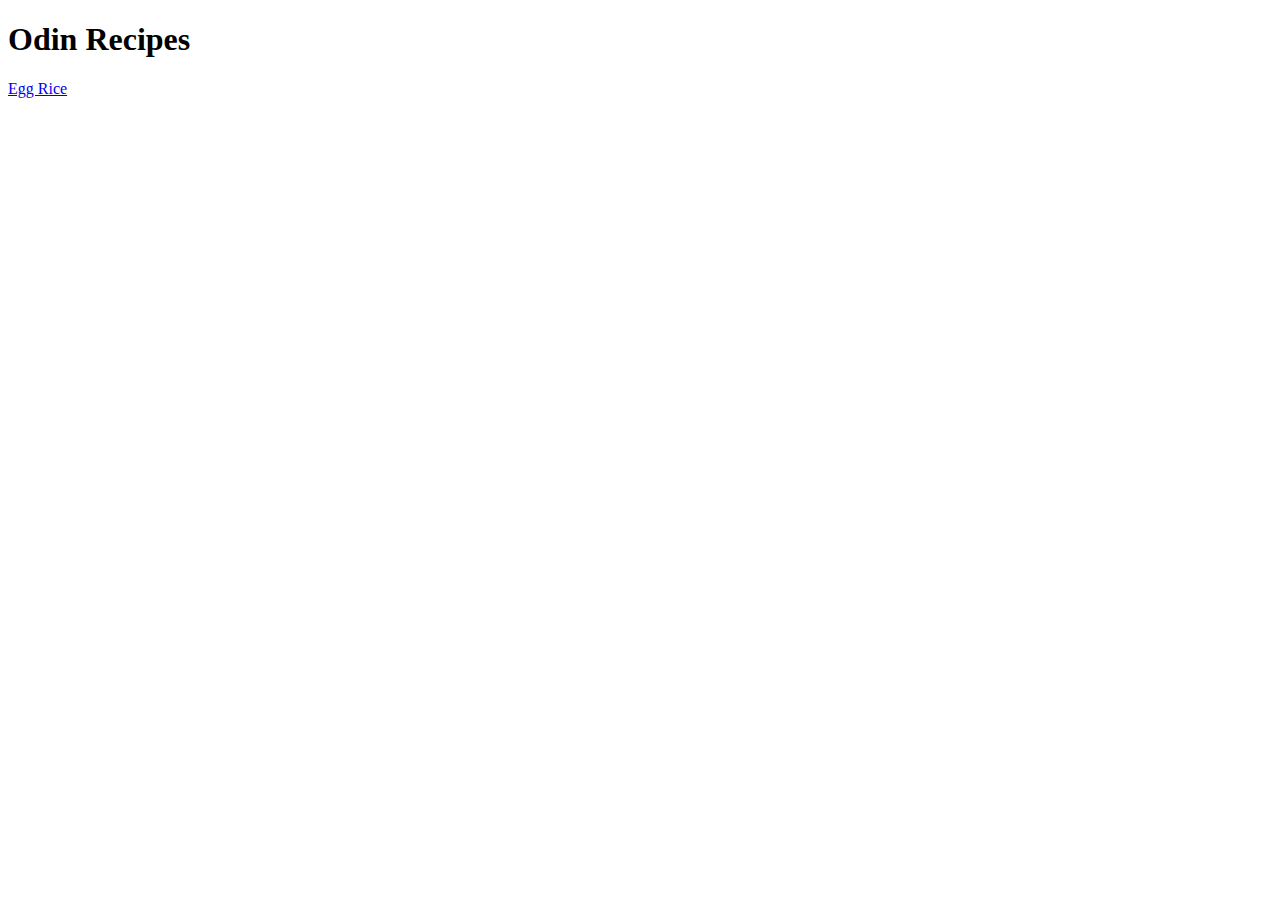
==== index.html @ 298aad9c "Intialize index.html" ====
<!DOCTYPE html>
<html lang="en">
    <head>
        <meta charest="utf-8">
        <title>Odin Recipes</title>
    </head>
    
    <body>
        <h1>Odin Recipes</h1>
        <a href="./recipes/eggrice.html">Egg Rice</a>
    </body>
    
</html>
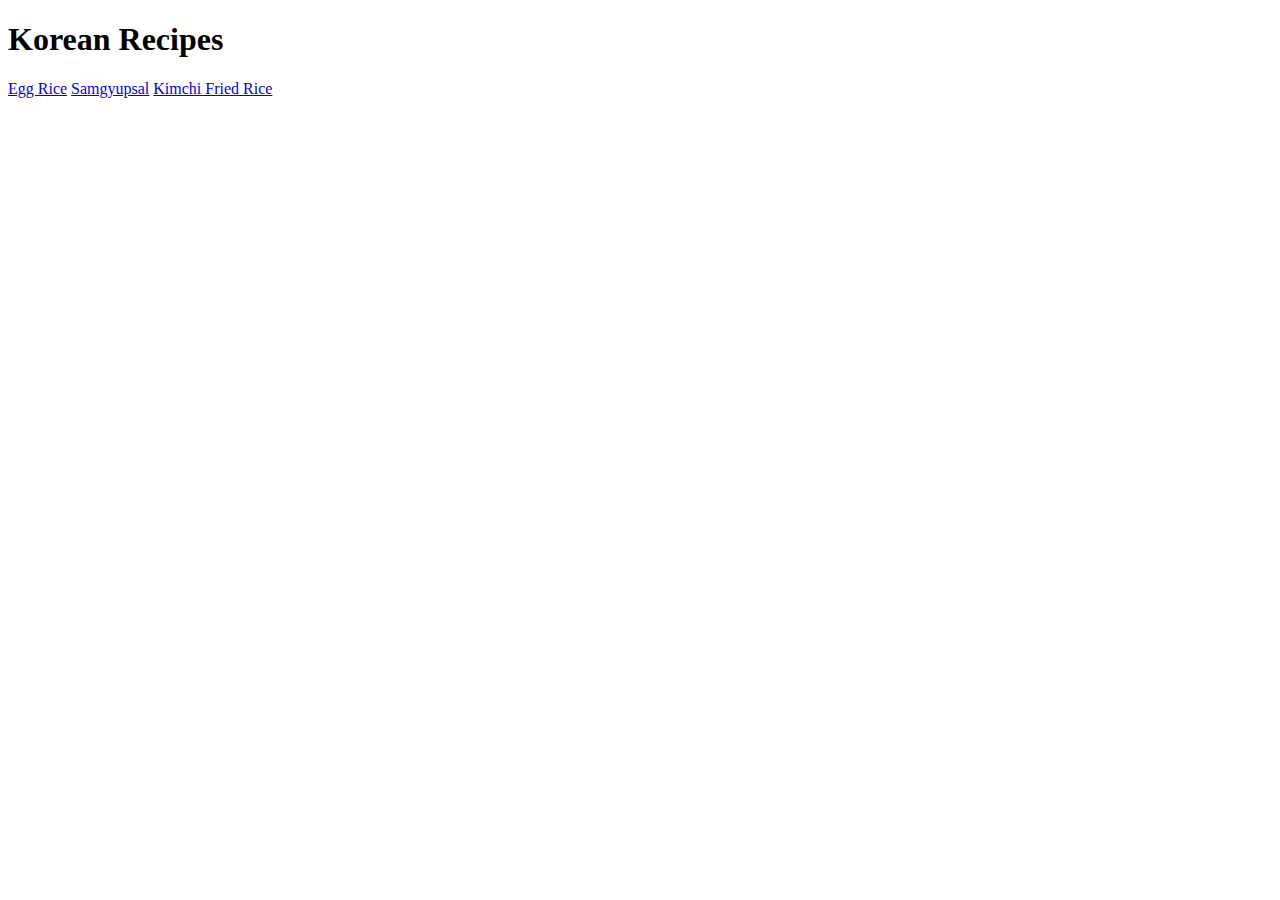
==== commit 484c726d: "Initialize two more recipe pages" ====
--- a/index.html
+++ b/index.html
@@ -2,12 +2,14 @@
 <html lang="en">
     <head>
         <meta charest="utf-8">
-        <title>Odin Recipes</title>
+        <title>Korean Recipes</title>
     </head>
     
     <body>
-        <h1>Odin Recipes</h1>
+        <h1>Korean Recipes</h1>
         <a href="./recipes/eggrice.html">Egg Rice</a>
+        <a href="./recipes/sagyupsal.html">Samgyupsal</a>
+        <a href="./recipes/kimchifriedrice.html">Kimchi Fried Rice</a>
     </body>
     
 </html>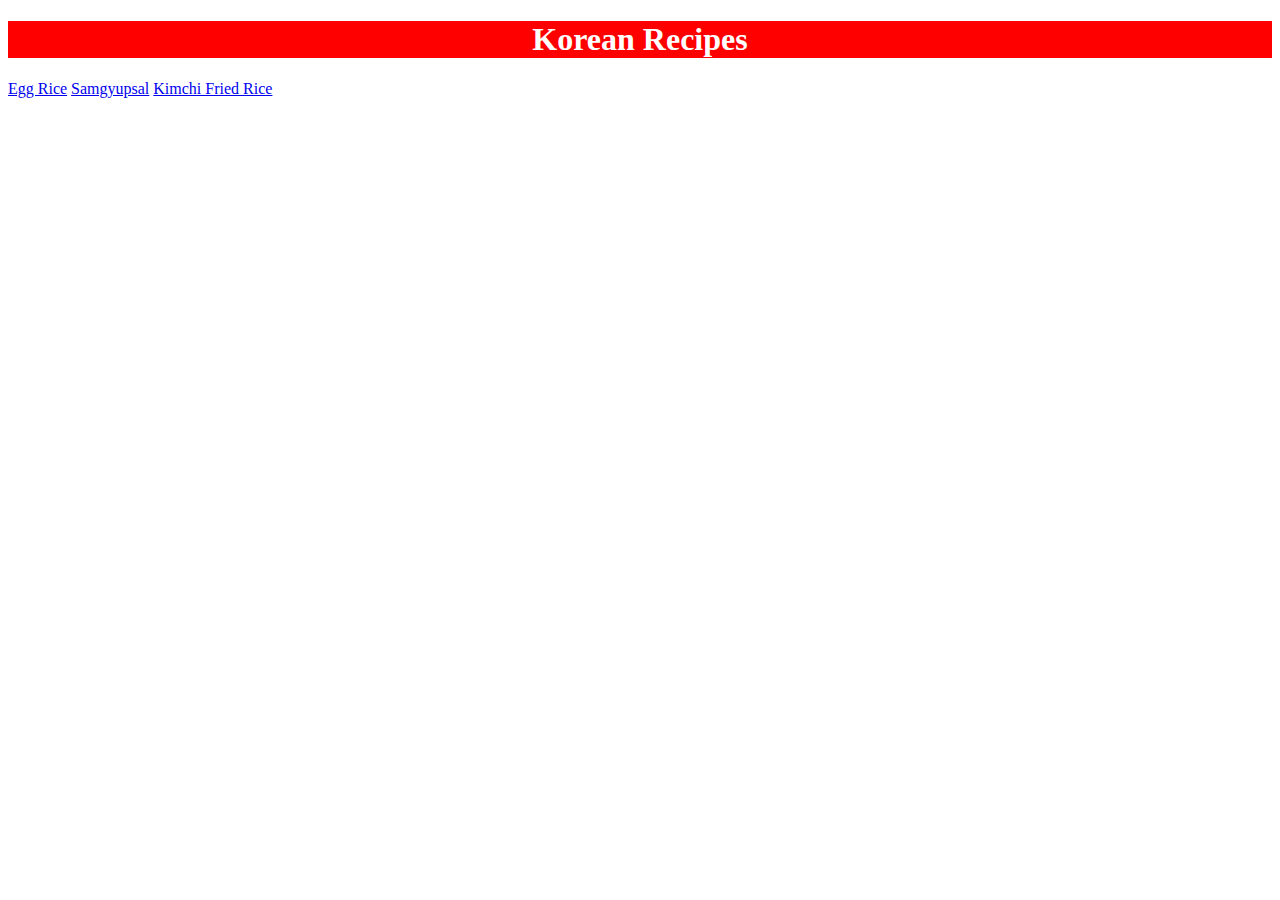
==== commit 5a57ea4c: "Add colors to headers and Adjust image sizes" ====
--- a/index.html
+++ b/index.html
@@ -3,12 +3,13 @@
     <head>
         <meta charest="utf-8">
         <title>Korean Recipes</title>
+        <link rel="stylesheet" href="style.css">
     </head>
     
     <body>
         <h1>Korean Recipes</h1>
         <a href="./recipes/eggrice.html">Egg Rice</a>
-        <a href="./recipes/sagyupsal.html">Samgyupsal</a>
+        <a href="./recipes/samgyupsal.html">Samgyupsal</a>
         <a href="./recipes/kimchifriedrice.html">Kimchi Fried Rice</a>
     </body>
     
--- a/style.css
+++ b/style.css
@@ -0,0 +1,15 @@
+h1 {
+    background-color: red;
+    color: white;
+    text-align: center;
+}
+
+img {
+    height: auto;
+    width: 300px;
+}
+
+h2 {
+    background-color: blue;
+    color: white;
+}